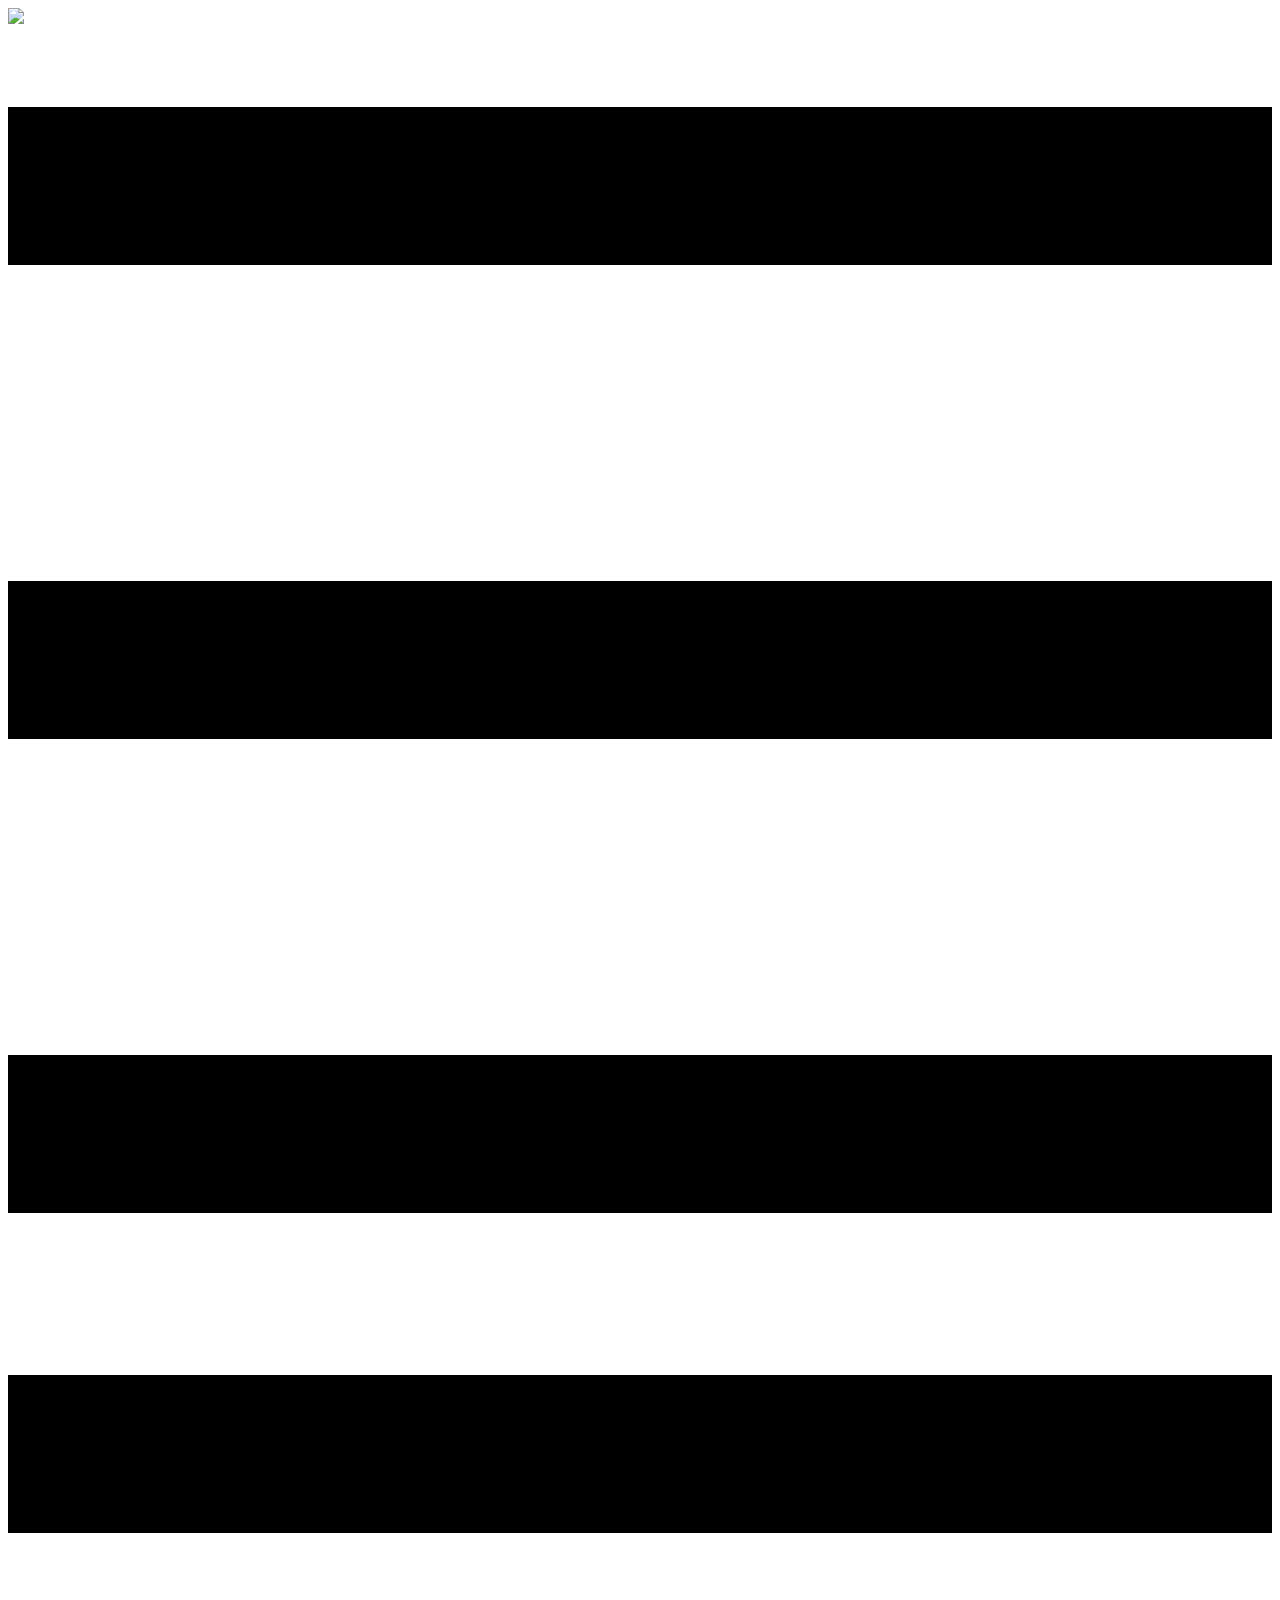
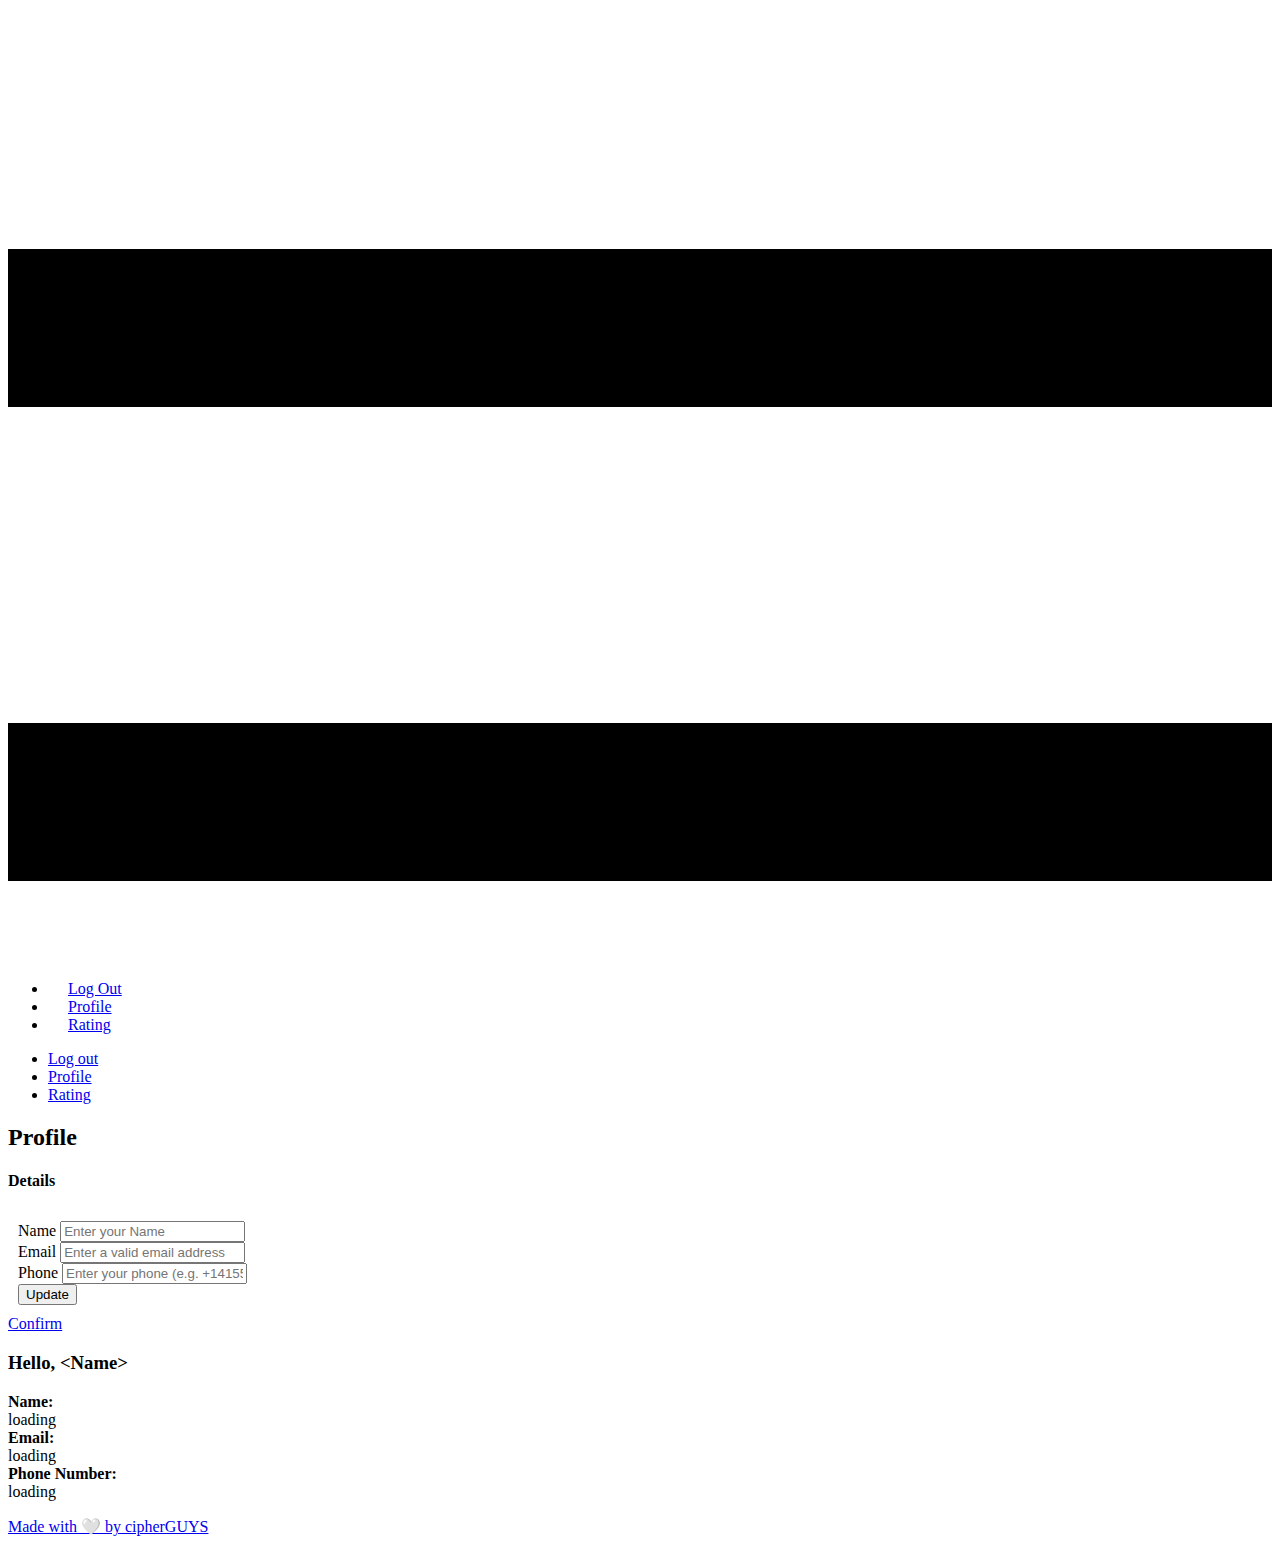
==== Profile.html @ 74bde729 "hey hey" ====
<!DOCTYPE html>
<html style="font-size: 16px;" lang="en">

<head>
  <meta name="viewport" content="width=device-width, initial-scale=1.0">
  <meta charset="utf-8">
  <meta name="keywords" content="Profile">
  <meta name="description" content="">
  <title>Profile</title>
  <link rel="stylesheet" href="./style.css" media="screen">
  <link rel="stylesheet" href="./Profile.css" media="screen">
  <script class="u-script" type="text/javascript" src="./jquery.js" defer=""></script>
  <script class="u-script" type="text/javascript" src="./main.js" defer=""></script>
  <link id="u-theme-google-font" rel="stylesheet"
    href="https://fonts.googleapis.com/css?family=Roboto:100,100i,300,300i,400,400i,500,500i,700,700i,900,900i|Open+Sans:300,300i,400,400i,500,500i,600,600i,700,700i,800,800i">
  <link id="u-page-google-font" rel="stylesheet"
    href="https://fonts.googleapis.com/css?family=Montserrat:100,100i,200,200i,300,300i,400,400i,500,500i,600,600i,700,700i,800,800i,900,900i|Allerta:400|Poppins:100,100i,200,200i,300,300i,400,400i,500,500i,600,600i,700,700i,800,800i,900,900i|PT+Sans+Caption:400,700">


  <script type="application/ld+json">{
		"@context": "http://schema.org",
		"@type": "Organization",
		"name": "",
		"logo": "images/blueborderwh.png"
}</script>
  <meta name="theme-color" content="#478ac9">
  <meta property="og:title" content="Profile">
  <meta property="og:type" content="website">
</head>

<body class="u-body u-xl-mode" data-lang="en">
  <header class="u-clearfix u-header u-header" id="sec-ecbb">
    <div
      class="u-clearfix u-sheet u-valign-middle-lg u-valign-middle-md u-valign-middle-sm u-valign-middle-xl u-sheet-1">
      <a href="https://cipherguys.github.io" class="u-image u-logo u-image-1" data-image-width="1080"
        data-image-height="1080">
        <img src="images/blueborderwh.png" class="u-logo-image u-logo-image-1">
      </a>
      <nav class="u-menu u-menu-dropdown u-offcanvas u-menu-1">
        <div class="menu-collapse" style="font-size: 1rem; letter-spacing: 0px;">
          <a class="u-button-style u-custom-left-right-menu-spacing u-custom-padding-bottom u-custom-top-bottom-menu-spacing u-nav-link u-text-active-palette-1-base u-text-hover-palette-2-base"
            href="#">
            <svg class="u-svg-link" viewBox="0 0 24 24">
              <use xmlns:xlink="http://www.w3.org/1999/xlink" xlink:href="#menu-hamburger"></use>
            </svg>
            <svg class="u-svg-content" version="1.1" id="menu-hamburger" viewBox="0 0 16 16" x="0px" y="0px"
              xmlns:xlink="http://www.w3.org/1999/xlink" xmlns="http://www.w3.org/2000/svg">
              <g>
                <rect y="1" width="16" height="2"></rect>
                <rect y="7" width="16" height="2"></rect>
                <rect y="13" width="16" height="2"></rect>
              </g>
            </svg>
          </a>
        </div>
        <div class="u-nav-container">
          <ul class="u-nav u-unstyled u-nav-1">
            <li class="u-nav-item"><a
                class="u-button-style u-nav-link u-text-active-palette-1-base u-text-hover-palette-2-base"
                href="index.html" style="padding: 10px 20px;">Log Out</a>
            </li>
            <li class="u-nav-item"><a
                class="u-button-style u-nav-link u-text-active-palette-1-base u-text-hover-palette-2-base"
                href="Profile.html" style="padding: 10px 20px;">Profile</a>
            </li>
            <li class="u-nav-item"><a
                class="u-button-style u-nav-link u-text-active-palette-1-base u-text-hover-palette-2-base"
                href="Rating.html" style="padding: 10px 20px;">Rating</a>
            </li>
          </ul>
        </div>
        <div class="u-nav-container-collapse">
          <div class="u-black u-container-style u-inner-container-layout u-opacity u-opacity-95 u-sidenav">
            <div class="u-inner-container-layout u-sidenav-overflow">
              <div class="u-menu-close"></div>
              <ul class="u-align-center u-nav u-popupmenu-items u-unstyled u-nav-2">
                <li class="u-nav-item"><a class="u-button-style u-nav-link" href="index.html">Log out</a>
                </li>
                <li class="u-nav-item"><a class="u-button-style u-nav-link" href="Profile.html">Profile</a>
                </li>
                <li class="u-nav-item"><a class="u-button-style u-nav-link" href="Rating.html">Rating</a>
                </li>
              </ul>
            </div>
          </div>
          <div class="u-black u-menu-overlay u-opacity u-opacity-70"></div>
        </div>
      </nav>
    </div>
  </header>
  <section class="u-align-center u-clearfix u-image u-section-1" id="carousel_509b" data-image-width="1980"
    data-image-height="1320">
    <div class="u-clearfix u-sheet u-valign-bottom-sm u-valign-bottom-xs u-sheet-1">
      <h2 class="u-text u-text-1">Profile</h2>
      <div class="u-clearfix u-expanded-width u-layout-wrap u-layout-wrap-1">
        <div class="u-gutter-0 u-layout">
          <div class="u-layout-row">
            <div
              class="u-align-center-sm u-align-center-xs u-align-left-lg u-align-left-md u-align-left-xl u-container-style u-layout-cell u-size-31 u-layout-cell-1">
              <div class="u-container-layout u-container-layout-1">
                <h4 class="u-custom-font u-text u-text-2">Details</h4>
                <div class="u-expanded-width u-form u-form-1">
                  <form class="u-clearfix u-form-spacing-10 u-form-vertical u-inner-form"
                    source="custom" name="form" style="padding: 10px;">
                    <div class="u-form-group u-form-name">
                      <label for="name-5b8a" class="u-custom-font u-label u-label-1">Name</label>
                      <input id = "fName" type="text" placeholder="Enter your Name" id="name-5b8a" name="name"
                        class="u-border-1 u-border-grey-30 u-custom-font u-input u-input-rectangle u-radius-13 u-white u-input-1"
                        required="">
                    </div>
                    <div class="u-form-email u-form-group">
                      <label for="email-5b8a" class="u-custom-font u-label u-label-2">Email</label>
                      <input id = "fEmail" type="email" placeholder="Enter a valid email address" id="email-5b8a" name="email"
                        class="u-border-1 u-border-grey-30 u-custom-font u-input u-input-rectangle u-radius-13 u-white u-input-2"
                        required="">
                    </div>
                    <div class="u-form-group u-form-phone u-form-group-3">
                      <label for="phone-6cd1" class="u-custom-font u-label u-label-3">Phone</label>
                      <input id ="fPhone" type="tel"
                        pattern="\+?\d{0,3}[\s\(\-]?([0-9]{2,3})[\s\)\-]?([\s\-]?)([0-9]{3})[\s\-]?([0-9]{2})[\s\-]?([0-9]{2})"
                        placeholder="Enter your phone (e.g. +14155552675)" id="phone-6cd1" name="phone"
                        class="u-border-1 u-border-grey-30 u-custom-font u-input u-input-rectangle u-radius-13 u-white u-input-3"
                        required="">
                    </div>
                    <div class="u-align-left u-form-group ">
                      <button id="update button" class="u-border-none u-btn u-btn-round u-btn-submit u-button-style u-custom-color-3 u-custom-font u-hover-custom-color-4 u-radius-29 u-text-body-alt-color u-btn-1">Update<br>
                    </button> 
                    </div>
                  </form>
                </div>
                <a href="#"
                  class="u-active-custom-color-3 u-border-3 u-border-active-custom-color-3 u-border-custom-color-3 u-border-hover-custom-color-3 u-btn u-btn-round u-button-style u-custom-font u-hover-custom-color-3 u-none u-radius-50 u-text-active-white u-text-black u-text-hover-white u-btn-2">Confirm</a>
              </div>
            </div>
            <div class="u-container-style u-custom-color-3 u-layout-cell u-size-29 u-layout-cell-2">
              <div class="u-container-layout u-container-layout-2">
                <div id="pPic" class="u-image u-image-circle u-preserve-proportions u-image-1" alt="" data-image-width="700"
                  data-image-height="774"></div>
                <h3 id="Head Name" class="u-align-center u-custom-font u-text u-text-3"> Hello, &lt;Name&gt;</h3>
                <p class="u-custom-font u-text u-text-4">
                  <span style="font-weight: 700;">Name: </span>
                  <br><span id="pName">loading</span><br>
                  <span style="font-weight: 700;">Email: </span>
                  <br><span id="pEmail">loading</span><span style="font-weight: 700;">
                    <br>Phone Number:
                  </span>
                  <br><span id="pNumber">loading</span>
                </p>
              </div>
            </div>
          </div>
        </div>
      </div>
    </div>
  </section>


  <footer class="u-align-center u-clearfix u-custom-color-3 u-footer u-footer" id="sec-52e3">
    <div class="u-clearfix u-sheet u-sheet-1">
      <p class="u-small-text u-text u-text-variant u-text-1">
        <a class="u-active-none u-border-none u-btn u-button-link u-button-style u-hover-none u-none u-text-body-color u-btn-1"
          href="cipherguys.github.io" target="_blank">Made with 🤍 by cipherGUYS</a>
      </p>
    </div>
  </footer>
  <script type="module" src="./profile.js"></script>
</body>

</html>
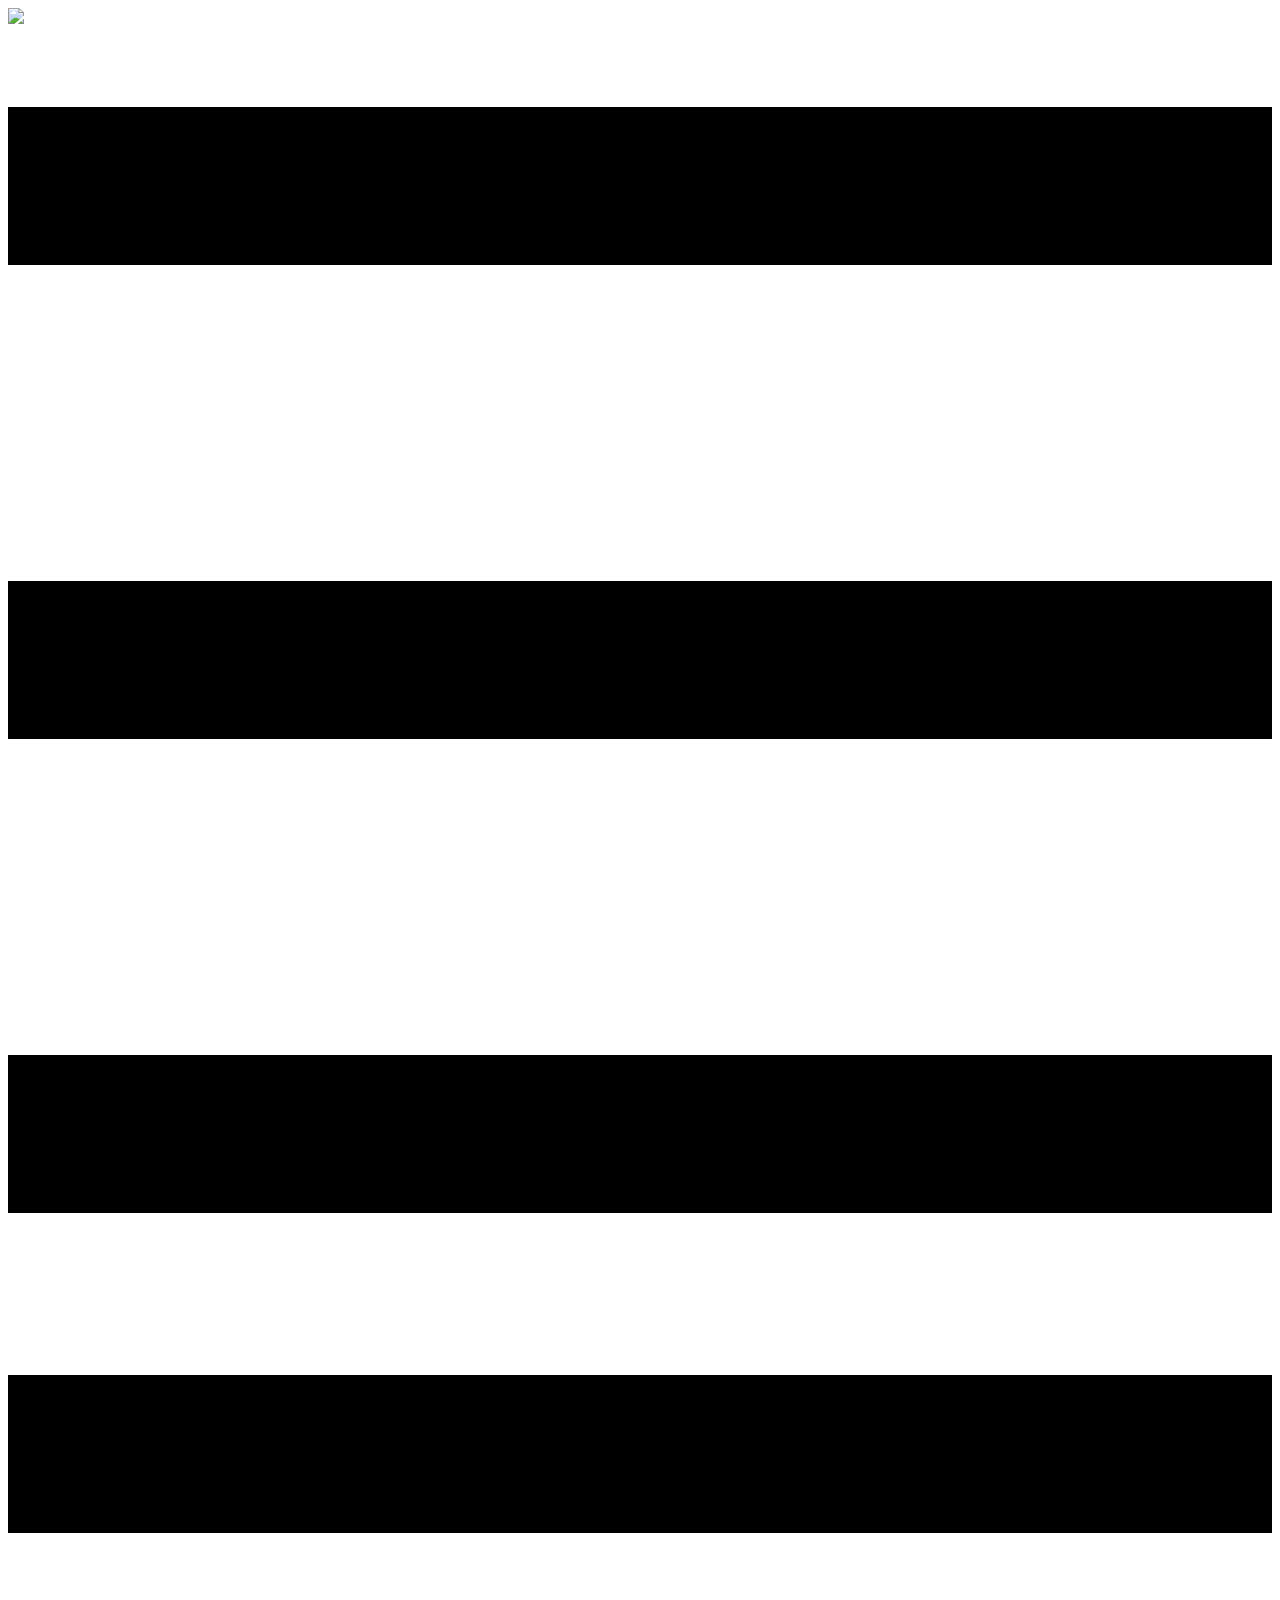
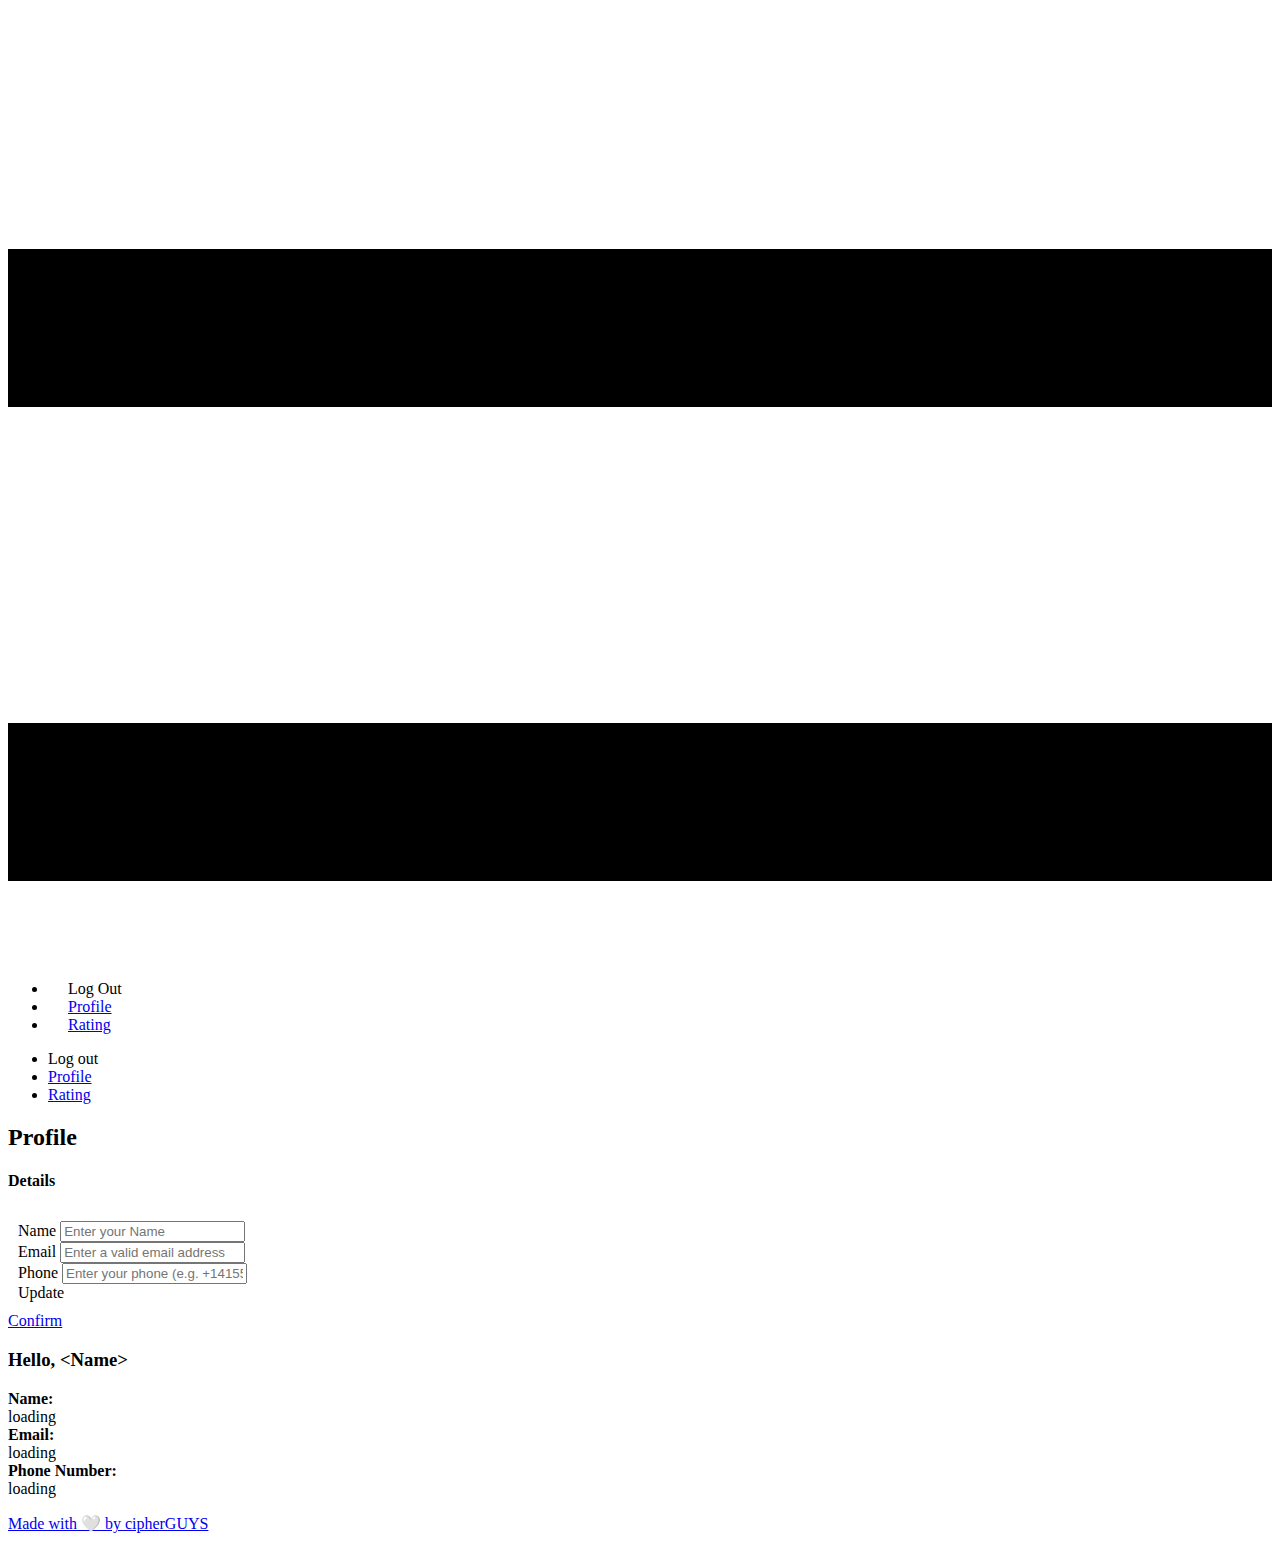
==== commit 1457d9d7: "Merge pull request #5 from Akash-Vijay/main" ====
--- a/Profile.html
+++ b/Profile.html
@@ -16,12 +16,15 @@
   <link id="u-page-google-font" rel="stylesheet"
     href="https://fonts.googleapis.com/css?family=Montserrat:100,100i,200,200i,300,300i,400,400i,500,500i,600,600i,700,700i,800,800i,900,900i|Allerta:400|Poppins:100,100i,200,200i,300,300i,400,400i,500,500i,600,600i,700,700i,800,800i,900,900i|PT+Sans+Caption:400,700">
 
+  <link href="https://avatars.githubusercontent.com/u/97837242?s=400&u=c2b0ab3d8f8d473f2f71a5621a9695e9ec351b2f&v=4"
+    rel="icon">
+
 
   <script type="application/ld+json">{
 		"@context": "http://schema.org",
 		"@type": "Organization",
 		"name": "",
-		"logo": "images/blueborderwh.png"
+		"logo": "./images/blueborderwh.png"
 }</script>
   <meta name="theme-color" content="#478ac9">
   <meta property="og:title" content="Profile">
@@ -34,7 +37,7 @@
       class="u-clearfix u-sheet u-valign-middle-lg u-valign-middle-md u-valign-middle-sm u-valign-middle-xl u-sheet-1">
       <a href="https://cipherguys.github.io" class="u-image u-logo u-image-1" data-image-width="1080"
         data-image-height="1080">
-        <img src="images/blueborderwh.png" class="u-logo-image u-logo-image-1">
+        <img src="./images/blueborderwh.png" class="u-logo-image u-logo-image-1">
       </a>
       <nav class="u-menu u-menu-dropdown u-offcanvas u-menu-1">
         <div class="menu-collapse" style="font-size: 1rem; letter-spacing: 0px;">
@@ -57,7 +60,7 @@
           <ul class="u-nav u-unstyled u-nav-1">
             <li class="u-nav-item"><a
                 class="u-button-style u-nav-link u-text-active-palette-1-base u-text-hover-palette-2-base"
-                href="index.html" style="padding: 10px 20px;">Log Out</a>
+                style="padding: 10px 20px;" id="logOut">Log Out</a>
             </li>
             <li class="u-nav-item"><a
                 class="u-button-style u-nav-link u-text-active-palette-1-base u-text-hover-palette-2-base"
@@ -74,7 +77,7 @@
             <div class="u-inner-container-layout u-sidenav-overflow">
               <div class="u-menu-close"></div>
               <ul class="u-align-center u-nav u-popupmenu-items u-unstyled u-nav-2">
-                <li class="u-nav-item"><a class="u-button-style u-nav-link" href="index.html">Log out</a>
+                <li id="logout" class="u-nav-item"><a class="u-button-style u-nav-link">Log out</a>
                 </li>
                 <li class="u-nav-item"><a class="u-button-style u-nav-link" href="Profile.html">Profile</a>
                 </li>
@@ -100,42 +103,44 @@
               <div class="u-container-layout u-container-layout-1">
                 <h4 class="u-custom-font u-text u-text-2">Details</h4>
                 <div class="u-expanded-width u-form u-form-1">
-                  <form class="u-clearfix u-form-spacing-10 u-form-vertical u-inner-form"
-                    source="custom" name="form" style="padding: 10px;">
+                  <form class="u-clearfix u-form-spacing-10 u-form-vertical u-inner-form" source="custom" name="form"
+                    style="padding: 10px;">
                     <div class="u-form-group u-form-name">
                       <label for="name-5b8a" class="u-custom-font u-label u-label-1">Name</label>
-                      <input id = "fName" type="text" placeholder="Enter your Name" id="name-5b8a" name="name"
+                      <input id="fName" type="text" placeholder="Enter your Name" id="name-5b8a" name="name"
                         class="u-border-1 u-border-grey-30 u-custom-font u-input u-input-rectangle u-radius-13 u-white u-input-1"
                         required="">
                     </div>
                     <div class="u-form-email u-form-group">
                       <label for="email-5b8a" class="u-custom-font u-label u-label-2">Email</label>
-                      <input id = "fEmail" type="email" placeholder="Enter a valid email address" id="email-5b8a" name="email"
+                      <input id="fEmail" type="email" placeholder="Enter a valid email address" id="email-5b8a"
+                        name="email"
                         class="u-border-1 u-border-grey-30 u-custom-font u-input u-input-rectangle u-radius-13 u-white u-input-2"
                         required="">
                     </div>
                     <div class="u-form-group u-form-phone u-form-group-3">
                       <label for="phone-6cd1" class="u-custom-font u-label u-label-3">Phone</label>
-                      <input id ="fPhone" type="tel"
+                      <input id="fPhone" type="tel"
                         pattern="\+?\d{0,3}[\s\(\-]?([0-9]{2,3})[\s\)\-]?([\s\-]?)([0-9]{3})[\s\-]?([0-9]{2})[\s\-]?([0-9]{2})"
                         placeholder="Enter your phone (e.g. +14155552675)" id="phone-6cd1" name="phone"
                         class="u-border-1 u-border-grey-30 u-custom-font u-input u-input-rectangle u-radius-13 u-white u-input-3"
                         required="">
                     </div>
                     <div class="u-align-left u-form-group ">
-                      <button id="update button" class="u-border-none u-btn u-btn-round u-btn-submit u-button-style u-custom-color-3 u-custom-font u-hover-custom-color-4 u-radius-29 u-text-body-alt-color u-btn-1">Update<br>
-                    </button> 
+                      <a id="update button"
+                        class="u-border-none u-btn u-btn-round u-button-style u-custom-color-3 u-custom-font u-hover-custom-color-4 u-radius-29 u-text-body-alt-color u-btn-1">Update<br>
+                      </a>
                     </div>
                   </form>
                 </div>
-                <a href="#"
+                <a href="./Rating.html"
                   class="u-active-custom-color-3 u-border-3 u-border-active-custom-color-3 u-border-custom-color-3 u-border-hover-custom-color-3 u-btn u-btn-round u-button-style u-custom-font u-hover-custom-color-3 u-none u-radius-50 u-text-active-white u-text-black u-text-hover-white u-btn-2">Confirm</a>
               </div>
             </div>
             <div class="u-container-style u-custom-color-3 u-layout-cell u-size-29 u-layout-cell-2">
               <div class="u-container-layout u-container-layout-2">
-                <div id="pPic" class="u-image u-image-circle u-preserve-proportions u-image-1" alt="" data-image-width="700"
-                  data-image-height="774"></div>
+                <div id="pPic" class="u-image u-image-circle u-preserve-proportions u-image-1" alt=""
+                  data-image-width="700" data-image-height="774"></div>
                 <h3 id="Head Name" class="u-align-center u-custom-font u-text u-text-3"> Hello, &lt;Name&gt;</h3>
                 <p class="u-custom-font u-text u-text-4">
                   <span style="font-weight: 700;">Name: </span>
